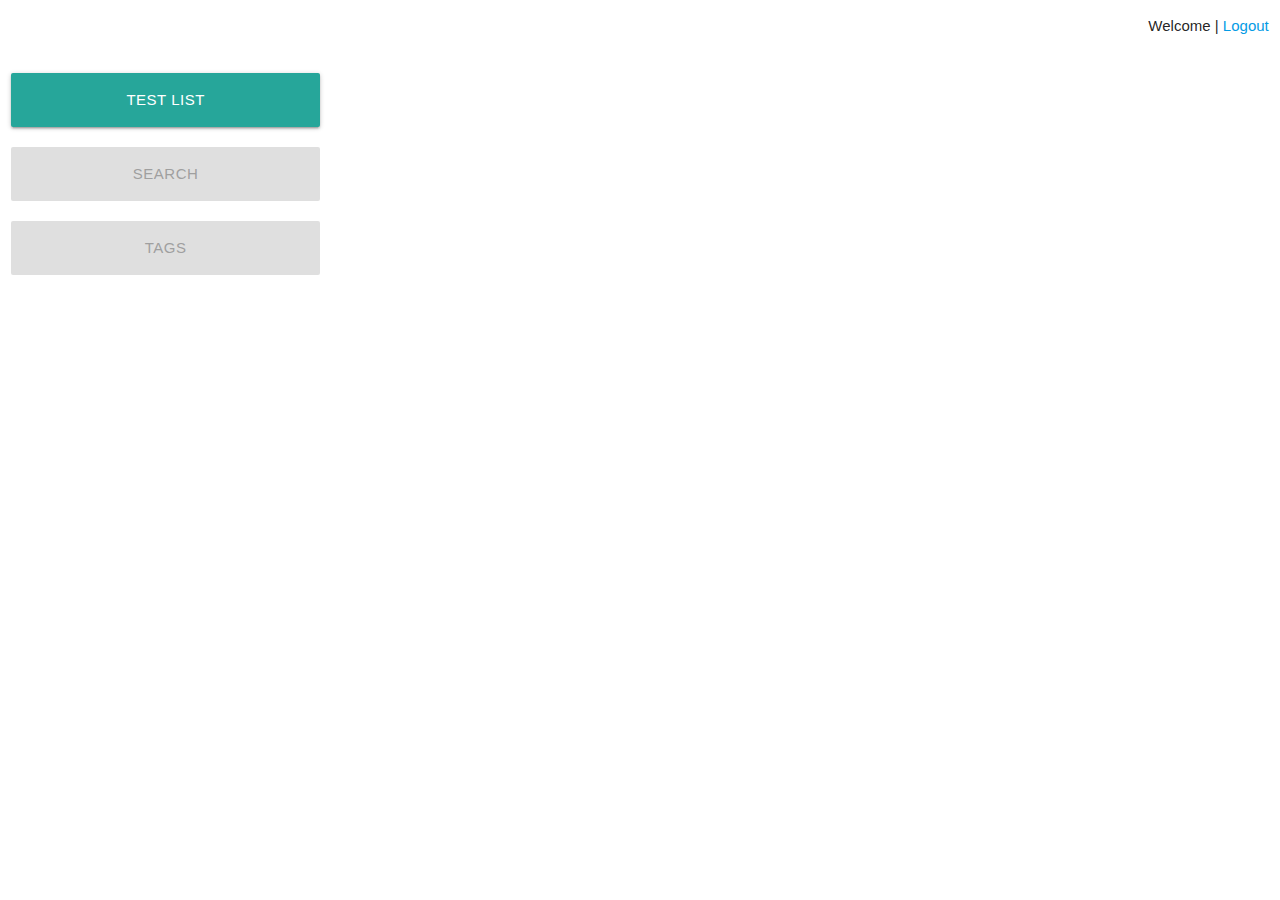
==== src/main/resources/templates/dashboard.html @ e8c726e9 "login and register form" ====
<!DOCTYPE HTML>
<html xmlns:th="http://www.thymeleaf.org">
<head>
    <title>Test data</title>
    <meta http-equiv="Content-Type" content="text/html; charset=UTF-8" />
    <!-- Compiled and minified CSS -->
    <link rel="stylesheet" href="https://cdnjs.cloudflare.com/ajax/libs/materialize/1.0.0/css/materialize.min.css">

    <!-- Custom css -->
    <link rel="stylesheet" href="/css/custom.css">

    <!-- Compiled and minified JavaScript -->
    <script src="https://cdnjs.cloudflare.com/ajax/libs/materialize/1.0.0/js/materialize.min.js"></script>

</head>
<body>
    <div class="row">
        <div class="col s6">
            <p th:text="'QaDoc'" />
        </div>
        <div class="col s6">
          <p class="right-align" >Welcome <span sec:authentication="name"></span> | <a onclick="document.forms['logoutForm'].submit()">Logout</a></p>
        </div>
    </div>

    <div sec:authorize="isAuthenticated()">
      <form id="logoutForm" method="POST" th:action="@{/logout}">
          <input type="hidden" name="${_csrf.parameterName}" value="${_csrf.token}"/>
      </form>

      <div class="row">
        <div class="col s6">
          <a href="/list" class="waves-effect waves-light btn-large col s6">Test list</a>
        </div>
      </div>

      <div class="row">
        <div class="col s6">
          <a href="#" class="waves-effect waves-light btn-large disabled col s6">Search</a>
        </div>
      </div>

      <div class="row">
        <div class="col s6">
          <a href="#" class="waves-effect waves-light btn-large disabled col s6">Tags</a>
        </div>
      </div>

    </div>

    <script>
        M.AutoInit();
    </script>
</body>
</html>
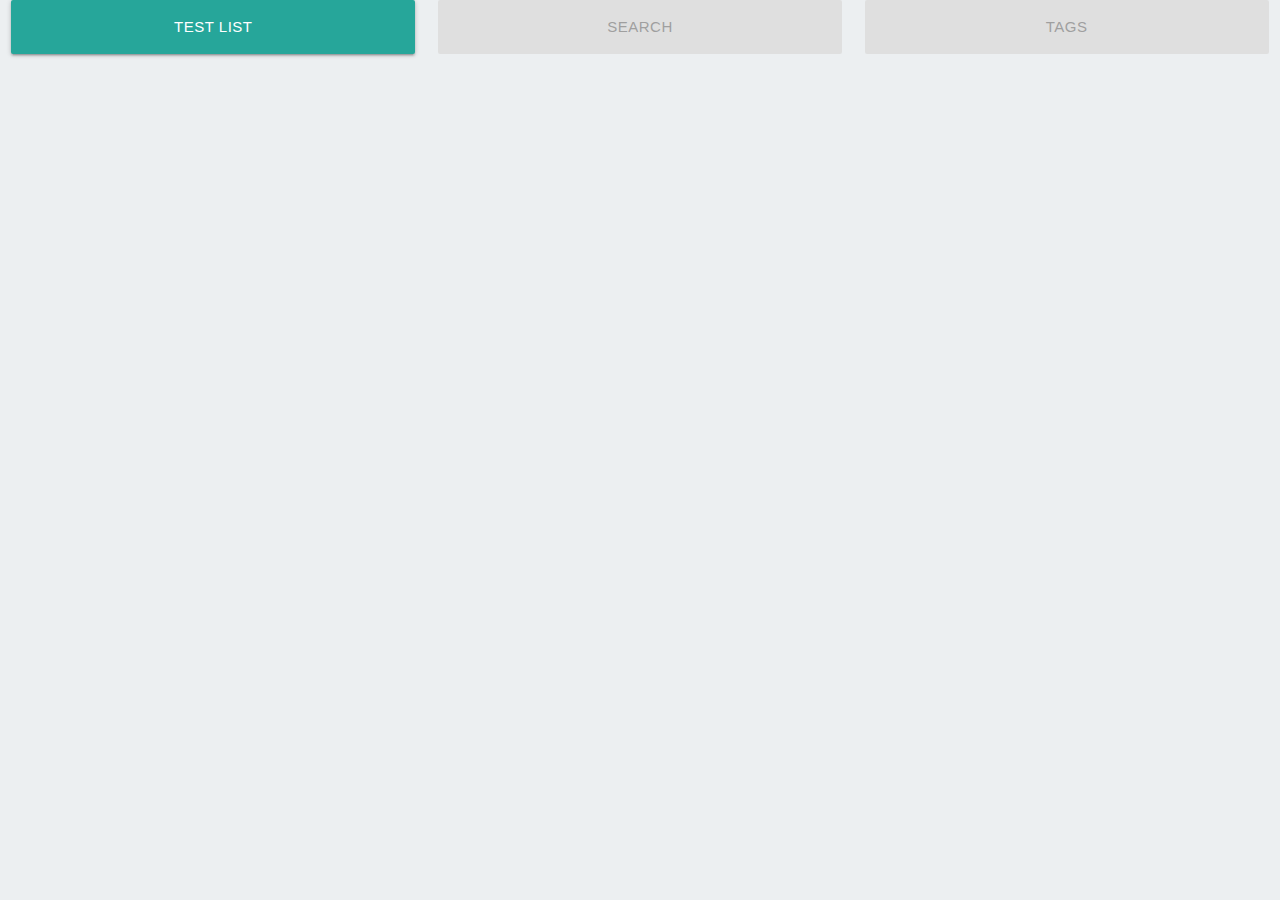
==== commit 007c543c: "login and register design" ====
--- a/src/main/resources/templates/dashboard.html
+++ b/src/main/resources/templates/dashboard.html
@@ -11,39 +11,33 @@
 
     <!-- Compiled and minified JavaScript -->
     <script src="https://cdnjs.cloudflare.com/ajax/libs/materialize/1.0.0/js/materialize.min.js"></script>
+    <link href="https://fonts.googleapis.com/icon?family=Material+Icons" rel="stylesheet">
 
 </head>
-<body>
-    <div class="row">
-        <div class="col s6">
-            <p th:text="'QaDoc'" />
-        </div>
-        <div class="col s6">
-          <p class="right-align" >Welcome <span sec:authentication="name"></span> | <a onclick="document.forms['logoutForm'].submit()">Logout</a></p>
-        </div>
-    </div>
+<body class="blue-grey lighten-5">
+
+  <div th:insert="~{fragments/topBar :: topBar}"></div>
+
 
     <div sec:authorize="isAuthenticated()">
       <form id="logoutForm" method="POST" th:action="@{/logout}">
           <input type="hidden" name="${_csrf.parameterName}" value="${_csrf.token}"/>
-      </form>
+      </form> 
 
       <div class="row">
-        <div class="col s6">
-          <a href="/list" class="waves-effect waves-light btn-large col s6">Test list</a>
+
+        <div class="col s4">
+          <a href="/list" class="waves-effect waves-light btn-large col s12">Test list</a>
         </div>
-      </div>
 
-      <div class="row">
-        <div class="col s6">
-          <a href="#" class="waves-effect waves-light btn-large disabled col s6">Search</a>
+        <div class="col s4">
+          <a href="#" class="waves-effect waves-light btn-large disabled col s12">Search</a>
         </div>
-      </div>
 
-      <div class="row">
-        <div class="col s6">
-          <a href="#" class="waves-effect waves-light btn-large disabled col s6">Tags</a>
+        <div class="col s4">
+          <a href="#" class="waves-effect waves-light btn-large disabled col s12">Tags</a>
         </div>
+
       </div>
 
     </div>
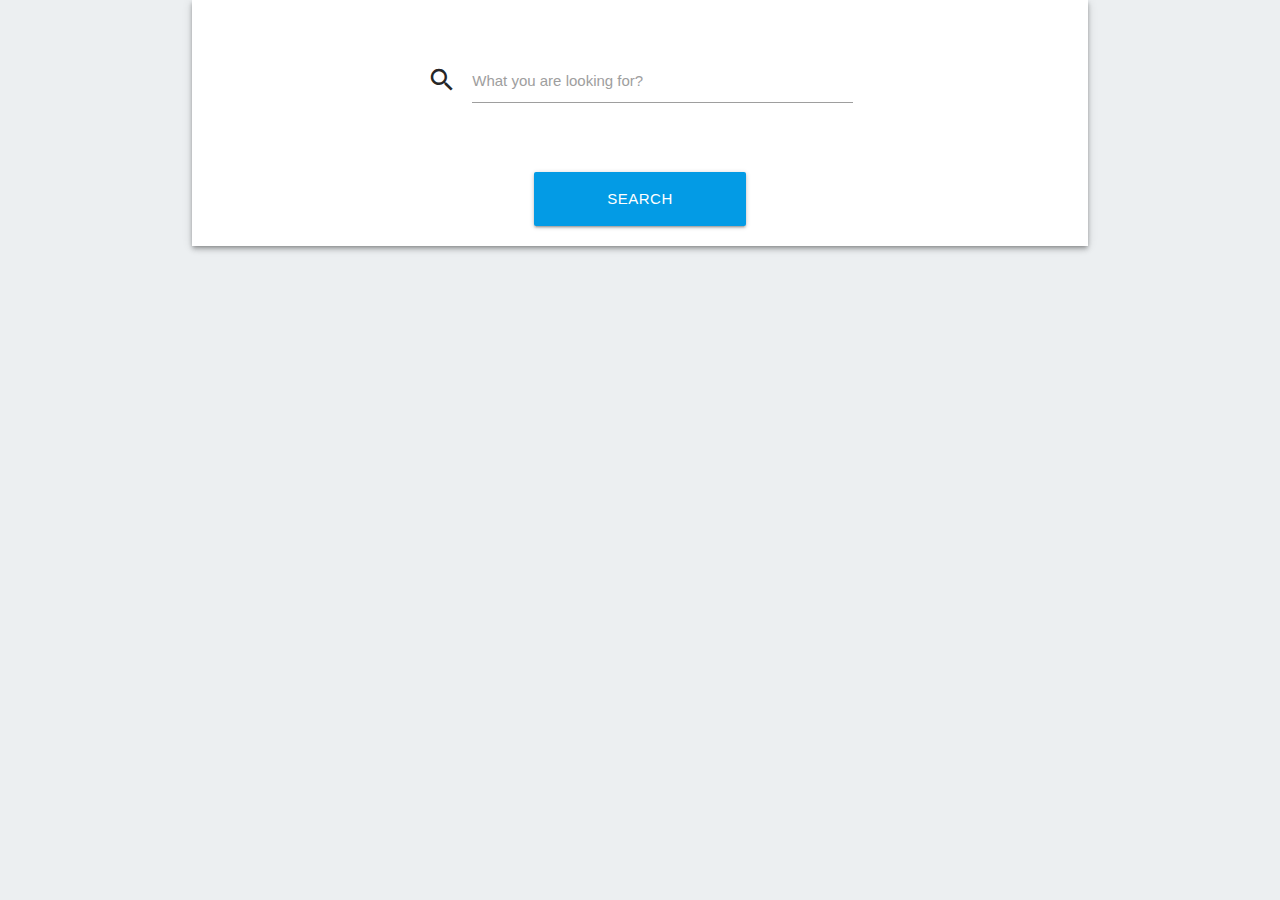
==== commit 7d20afc5: "design dashboard" ====
--- a/src/main/resources/templates/dashboard.html
+++ b/src/main/resources/templates/dashboard.html
@@ -1,49 +1,68 @@
 <!DOCTYPE HTML>
 <html xmlns:th="http://www.thymeleaf.org">
+
 <head>
-    <title>Test data</title>
-    <meta http-equiv="Content-Type" content="text/html; charset=UTF-8" />
-    <!-- Compiled and minified CSS -->
-    <link rel="stylesheet" href="https://cdnjs.cloudflare.com/ajax/libs/materialize/1.0.0/css/materialize.min.css">
+  <title>Test data</title>
+  <meta http-equiv="Content-Type" content="text/html; charset=UTF-8" />
+  <!-- Compiled and minified CSS -->
+  <link rel="stylesheet" href="https://cdnjs.cloudflare.com/ajax/libs/materialize/1.0.0/css/materialize.min.css">
 
-    <!-- Custom css -->
-    <link rel="stylesheet" href="/css/custom.css">
+  <!-- Custom css -->
+  <link rel="stylesheet" href="/css/custom.css">
 
-    <!-- Compiled and minified JavaScript -->
-    <script src="https://cdnjs.cloudflare.com/ajax/libs/materialize/1.0.0/js/materialize.min.js"></script>
-    <link href="https://fonts.googleapis.com/icon?family=Material+Icons" rel="stylesheet">
+  <!-- Compiled and minified JavaScript -->
+  <script src="https://cdnjs.cloudflare.com/ajax/libs/materialize/1.0.0/js/materialize.min.js"></script>
+  <link href="https://fonts.googleapis.com/icon?family=Material+Icons" rel="stylesheet">
 
 </head>
+
 <body class="blue-grey lighten-5">
 
   <div th:insert="~{fragments/topBar :: topBar}"></div>
 
 
-    <div sec:authorize="isAuthenticated()">
-      <form id="logoutForm" method="POST" th:action="@{/logout}">
-          <input type="hidden" name="${_csrf.parameterName}" value="${_csrf.token}"/>
-      </form> 
+  <div sec:authorize="isAuthenticated()">
+    <form id="logoutForm" method="POST" th:action="@{/logout}">
+      <input type="hidden" name="${_csrf.parameterName}" value="${_csrf.token}" />
+    </form>
+
+    <div class="container">
+
+      <div class="row white z-depth-2">
+        <div class="col s12">
 
       <div class="row">
+        <div class="col s12">
+          <h4 class="center-align"></h4>
+        </div>
+      </div>
 
-        <div class="col s4">
-          <a href="/list" class="waves-effect waves-light btn-large col s12">Test list</a>
+      <div class="row">
+        <form class="col s12">
+          <div class="row">
+            <div class="input-field col s6 offset-s3">
+              <i class="material-icons prefix">search</i>
+              <textarea id="icon_prefix2" class="materialize-textarea"></textarea>
+              <label for="icon_prefix2">What you are looking for?</label>
+            </div>
+          </div>
+        </form>
+      </div>
+      <div class="row">
+        <div class="col s6 offset-s3">
+          <a class="btn-large col s6 offset-s3 tooltipped waves-light   light-blue darken-1" data-position="top" data-tooltip="Sorry! not working yet">Search</a>
         </div>
-
-        <div class="col s4">
-          <a href="#" class="waves-effect waves-light btn-large disabled col s12">Search</a>
-        </div>
-
-        <div class="col s4">
-          <a href="#" class="waves-effect waves-light btn-large disabled col s12">Tags</a>
-        </div>
-
       </div>
 
     </div>
+  </div>
+</div>
 
-    <script>
-        M.AutoInit();
-    </script>
+  </div>
+
+  <script>
+    M.AutoInit();
+  </script>
 </body>
+
 </html>